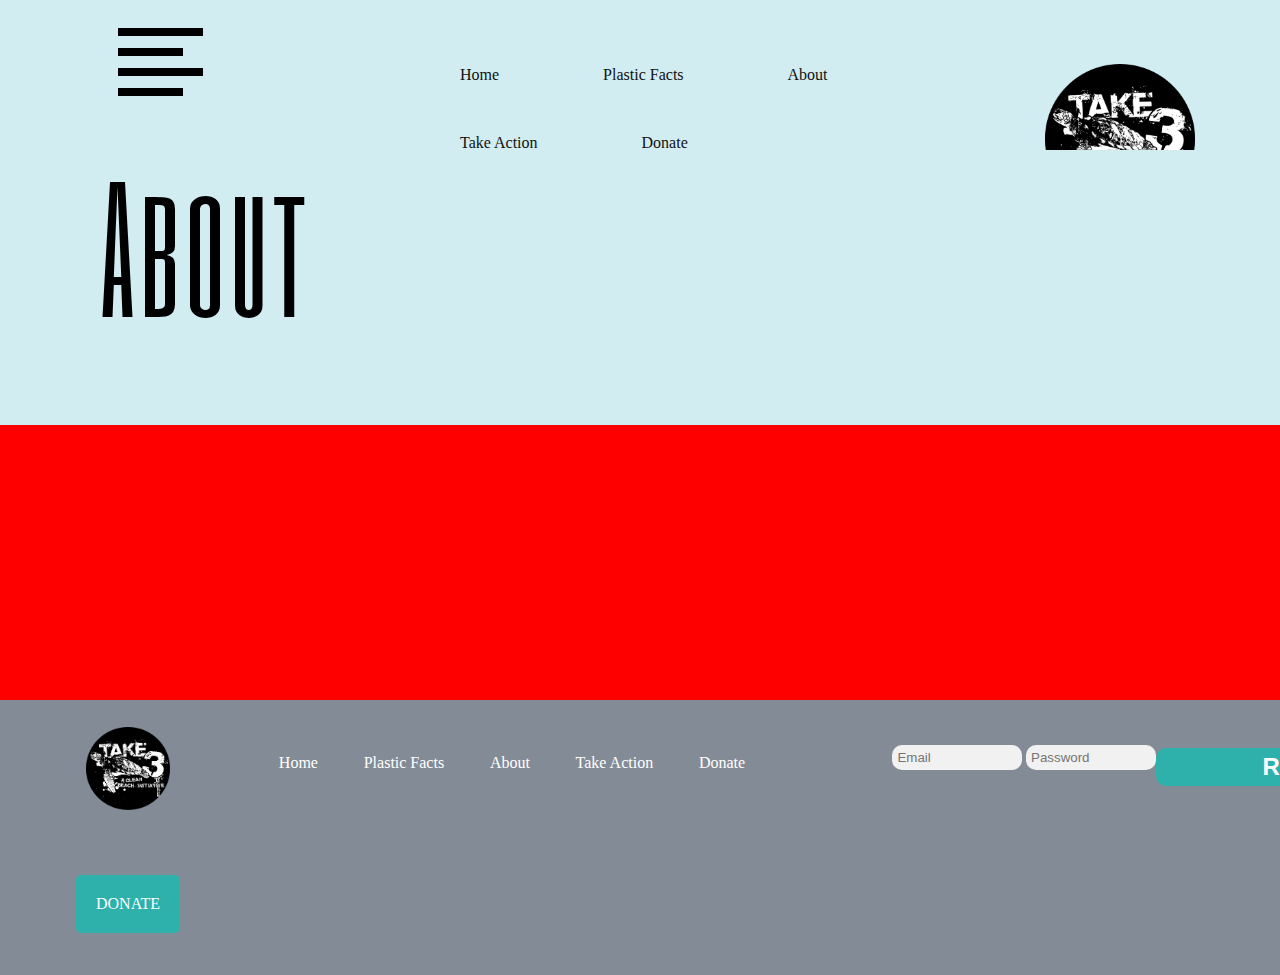
==== about.html @ 0a6a7850 "Implement logo:hover on header and footer. Also implemented a blockquote on about page to make user " ====
<!DOCTYPE html>
<html>
  <head>
    <meta charset="utf-8">
    <meta name="viewport" content="width=device-width, initial-scale=1.0, maximum-scale=1.0"/>
    <title>Take 3 | Stop Plastic Pollution</title>
    <link href="style.css" rel="stylesheet" type="text/css" />
    <link rel="apple-touch-icon" sizes="57x57" href="Favicon.ico/apple-icon-57x57.png">
    <link rel="apple-touch-icon" sizes="60x60" href="Favicon.ico/apple-icon-60x60.png">
    <link rel="apple-touch-icon" sizes="72x72" href="Favicon.ico/apple-icon-72x72.png">
    <link rel="apple-touch-icon" sizes="76x76" href="Favicon.ico/apple-icon-76x76.png">
    <link rel="apple-touch-icon" sizes="114x114" href="Favicon.ico/apple-icon-114x114.png">
    <link rel="apple-touch-icon" sizes="120x120" href="Favicon.ico/apple-icon-120x120.png">
    <link rel="apple-touch-icon" sizes="144x144" href="Favicon.ico/apple-icon-144x144.png">
    <link rel="apple-touch-icon" sizes="152x152" href="Favicon.ico/apple-icon-152x152.png">
    <link rel="apple-touch-icon" sizes="180x180" href="Favicon.ico/apple-icon-180x180.png">
    <link rel="icon" type="image/png" sizes="192x192"  href="Favicon.ico/android-icon-192x192.png">
    <link rel="icon" type="image/png" sizes="32x32" href="Favicon.ico/favicon-32x32.png">
    <link rel="icon" type="image/png" sizes="96x96" href="Favicon.ico/favicon-96x96.png">
    <link rel="icon" type="image/png" sizes="16x16" href="Favicon.ico/favicon-16x16.png">
    <link rel="manifest" href="Favicon.ico/manifest.json">
    <meta name="msapplication-TileColor" content="#ffffff">
    <meta name="msapplication-TileImage" content="Favicon.ico/ms-icon-144x144.png">
    <meta name="theme-color" content="#ffffff">
  </head>
  <body>
    <script src="script.js"></script>
    <div class="grid-container">

      <header>
        <img src="Take3-Logo.png" alt="logo" class="logo" width="150" height="150">
      </header>

      <nav>
        <div class="burger">
          <div class = "burger_stacker">
            <div class = "burgerlong"></div>
            <div class = "burgershort"></div>
            <div class = "burgerlong"></div>
            <div class = "burgershort"></div>
          </div>
        </div>
        <div class="items">
          <ul>
            <li><a href="index.html">Home</a></li>
            <li><a href="plastic-facts.html">Plastic Facts</a></li> 
            <li><a href="about.html">About</a></li>
            <li><a href="take-action.html">Take Action</a></li>
            <li><a href="donate.html">Donate</a></li>
          </ul>
        </div>
      </nav>

      <main>
        <div class="plasfacts" width= 100% height= 300px>
          <button>DONATE</button>
          <h1>About</h1>
        </div>
      </main>

      <div class = "submain"></div>

      <footer>
        <div class="logo-footer">
          <img src="Take3-Logo.png" alt="logo" class="img-logo-footer" width="110" height="110">
        </div>
        <div class="links">
          <ul>
            <li><a href="index.html">Home</a></li>
            <li><a href="plastic-facts.html">Plastic Facts</a></li> 
            <li><a href="about.html">About</a></li>
            <li><a href="take-action.html">Take Action</a></li>
            <li><a href="donate.html">Donate</a></li>
          </ul>
        </div>
        <div class="sign-up">
          <form>
            <div class = "container">
              <input type="text" placeholder="Email" name="email" id="email" required>
              <input type="password" placeholder="Password" name="psw" id="psw" required>
              <button type="submit" class="registerbtn">Register</button>
            </div>
          </form>
        </div>
        <div class="take-action">
          <div class="button_cont" align="center"><a class="CTAbutton" href="add-website-here" target="_blank" rel="nofollow noopener">Donate</a></div>
        </div>
        <div class="social-media"></div>
      </footer>

    </div>
  </body>
</html>
---- style.css ----
/* Typography
–––––––––––––––––––––––––––––––––––––––––––––––––– */

@import url('https://fonts.googleapis.com/css2?family=Six+Caps&display=swap');

h1,
h2,
h3,
h4 {
	margin-top: 0;
	margin-bottom: 0.5em;
	font-weight: 400;
}

h1 {
	font-size: 10rem;
	line-height: 1.2;
	letter-spacing: -.1rem;
  font-family: 'Six Caps', sans-serif;
  letter-spacing: 5px;
}

h2 {
	font-size: 3.8rem;
	line-height: 1.25;
	letter-spacing: -.1rem;
}

h3 {
	font-size: 2.6rem;
	line-height: 1.3;
	letter-spacing: -.1rem;
}

@import url('https://fonts.googleapis.com/css2?family=Yesteryear&display=swap');

h4 {
	font-size: 2.0rem;
	line-height: 1.35;
	letter-spacing: -.08rem;
  font-family: 'Yesteryear', cursive;
  color: rgba(56, 75, 96. 1.0);
}

header {
	grid-area: header;
	background: #455A64;
	color: white;
	padding: 4rem;
	text-align: center;
}

/* Base Styles & Grid Setup
–––––––––––––––––––––––––––––––––––––––––––––––––– */

html {
	scroll-behavior: smooth;
}

html, body, .grid-container { height: 100%; margin: 0; }

.grid-container {
  display: grid;
  grid-template-columns: 1fr 1fr 1fr 1fr;
  grid-template-rows: 150px 1fr 1fr 200px;
  gap: 0px 0px;
  grid-template-areas:
    "nav nav nav header"
    "main main main main"
    "submain submain submain submain"
    "footer footer footer footer";
}

nav {
  display: grid;
  grid-template-columns: 1fr 1fr 1fr;
  grid-template-rows: 1fr 1fr;
  gap: 0px 0px;
  grid-template-areas:
    "burger items items"
    "burger items items";
  grid-area: nav;
  width: 100%;
  height: 100%;
}

.burger { grid-area: burger; 
  background: #D1EDF2;
}

.items { grid-area: items; 
  background: #D1EDF2;
}

header { grid-area: header; 
  background: #D1EDF2;
}

main { grid-area: main; 
  background: #D1EDF2;
  width: 100%;
  height: 100%;
}

.submain { 
  display: grid;
  grid-template-columns: 1fr 1fr 1fr 1fr 1fr;
  grid-template-rows: 150px 150px 110;
  gap: 0px 0px;
  grid-template-areas:
    "take-action participate donate sign-up revive"
    "take-action participate donate sign-up revive"
    "take-action participate donate sign-up revive";
  grid-area: submain;
  background: red;
  width: 100%;
}

.take-action {
  background: red;
}

.participate {
  background: violet;
}

.donate {
  background: burlywood;
}

.sign-up {
  background: orangered;
}

.revive {
  background: hotpink;
}

footer {
  display: grid;
  grid-template-columns: 0.5fr 1fr 1fr;
  grid-template-rows: 150px 125px;
  gap: 0px 0px;
  grid-template-areas:
    "logo-footer links sign-up"
    "take-action social-media social-media";
  grid-area: footer;
}

.logo-footer { grid-area: logo-footer; 
  background: #838B96;
  width: 100%;
}

.links { grid-area: links; 
  background: #838B96;
}

.sign-up { grid-area: sign-up; 
  background: #838B96;
}

.take-action { grid-area: take-action; 
  background:  #838B96;
}
.social-media { grid-area: social-media; 
  background: #838B96;
}

/* Burger Stacker
–––––––––––––––––––––––––––––––––––––––––––––––––– */

.burger .burger_stacker{
  width: 85px;
  display: block;
  margin-left: auto;
  margin-right: auto;
  padding-top: 5%;
}

.burger .burgerlong {
  width: 85px;
  height: 8px;
  background-color: black;
  margin: 6px 0;
  margin-bottom: 12px;
  margin-top: 12px;
}

.burger .burgershort {
  width: 65px;
  height: 8px;
  background-color: black;
  margin: 6px 0;
  margin-bottom: 12px;
  margin-top: 12px;
}

/* Nav Item List
–––––––––––––––––––––––––––––––––––––––––––––––––– */

.items li {
  display: inline-block;
  list-style-type: none;
  text-align: center;
  margin-left: 100px;
  padding-top: 50px;
}

.items li a {
  display: inline-block;
  color: #111;
  text-align: center;
  text-decoration: none;
}

.items li a:hover {
  color: white;
}

/* Header Logo
–––––––––––––––––––––––––––––––––––––––––––––––––– */

* {
  box-sizing: border-box;
}

.img-logo {
  margin-left: auto;
  margin-right: auto;
  padding: 10px 0;
  transition: transform .2s;
}

.img-logo:hover {
  transform: scale(1.2)
}

/* Main
–––––––––––––––––––––––––––––––––––––––––––––––––– */

.plasfacts {
  text-align: left;
  margin-left: 100px;
  font-size: 50px;
  font-weight: lighter;
}

button {
  border-radius: 2px;
  position: absolute;
  border-radius: 15px;
  margin-top: 90px;
  margin-left: 1450px;
  border-color: #073B4C;
  padding-top: 20px;
  padding-bottom: 20px;
  padding-left: 60px;
  padding-right: 60px;
  text-align: center;
  color: #073B4C;
  font-size: 24px;
  font-weight: 600;
}

button:hover {
  background-color: #118AB2;
  color: #ffffff;
  cursor:pointer;
}

.blockquote {
	width: 75%;
	margin: 2em auto;
	font-style: italic;
	padding: 1em 2em;
	font-size: 1em;
	line-height: 1.4;
	position: relative;
	background: rgba(182, 204, 193, 0.5);
}

/* Footer
–––––––––––––––––––––––––––––––––––––––––––––––––– */

img {
  object-fit: scale-down;
}

.PlasticCollection {
  width: 100%;
  height: auto;
}

/* Footer
–––––––––––––––––––––––––––––––––––––––––––––––––– */

.logo-footer {
  display: block;
  box-sizing: border-box;
  margin-left: auto;
  margin-right: auto;
  padding: 5.2% 0;
}

.img-logo-footer {
  display: block;
  box-sizing: border-box;
  margin-left: auto;
  margin-right: auto;
  padding: 5.2% 0;
  transition: transform .2s;
}

.img-logo-footer:hover {
  transform: scale(1.2)
}

.links ul {
  display: flex;
  text-align: center;
  margin: 0;
  padding: 54px 0;
  display: flex;
  flex-flow: row nowrap;
  justify-content: space-around;

}

.links li {
  margin: 0;
  padding: 0;
  display: block;
}

.links li a {
  color: white;
  text-align: center;
  text-decoration: none;
}

.links li a:hover {
  color: #D1DDE6;
}

/* Fabrizio Van Marciano. (2019). 6 Simple CTA Button Styles With Hover Effects For Your Website. 
Retrieved from: https://www.fabriziovanmarciano.com/button-styles/?cn-reloaded=1 */

.CTAbutton {
color: #fff;
text-transform: uppercase;
text-decoration: none;
background: #2EB1AB;
padding: 20px;
border-radius: 5px;
display: inline-block;
border: none;
margin: 25px;
transition: all 0.4s ease 0s;
}

.CTAbutton:hover{
background: #B1E1DF;
letter-spacing: 1px;
-webkit-box-shadow: 0px 5px 40px -10px rgba(0,0,0,0.57);
-moz-box-shadow: 0px 5px 40px -10px rgba(0,0,0,0.57);
box-shadow: 5px 40px -10px rgba(0,0,0,0.57);
transition: all 0.4s ease 0s;
}

/* Footer Sign Up
–––––––––––––––––––––––––––––––––––––––––––––––––– */

* {
  box-sizing: border-box;
}

.container {
  height: auto;
  margin: 0 auto;
  padding: 40px;
  padding-left: auto;
  padding-right: auto;
  position: relative;
  text-align: center;
}

input[type=text], input[type=password] {
  width: 30%;
  padding: 5px;
  margin: 5px 0 10px 0;
  display: inline-block;
  border: none;
  background: #f1f1f1;
  border-radius: 10px;
}

input[type=text]:focus, input[type=password]:focus {
  background-color: #ddd;
  outline: none;
  border-radius: 10px;
}

hr {
  border: 1px solid #f1f1f1;
  margin-bottom: 25px;
}

.registerbtn {
  background-color: #2EB1AB;
  color: white;
  padding: 5px 10px;
  margin: 8px 0;
  border: none;
  cursor: pointer;
  width: 60.5%;
  opacity: 1;
  border-radius: 10px;
  transition: all 0.4s ease 0s;
}

.registerbtn:hover {
  opacity: 0.6;
  background: #B1E1DF;
  letter-spacing: 1px;
  -webkit-box-shadow: 0px 5px 40px -10px rgba(0,0,0,0.57);
  -moz-box-shadow: 0px 5px 40px -10px rgba(0,0,0,0.57);
  box-shadow: 5px 40px -10px rgba(0,0,0,0.57);
  transition: all 0.4s ease 0s;
}

.signin {
  background-color: #f1f1f1;
  text-align: center;
}

/* Responsive Design
–––––––––––––––––––––––––––––––––––––––––––––––––– */

@media screen and (max-width: 460px) {
  .grid-container {
    display: block;
  }

header,
nav,
aside,
main,
footer {
  width: 100%;
  min-height: 200px;
}
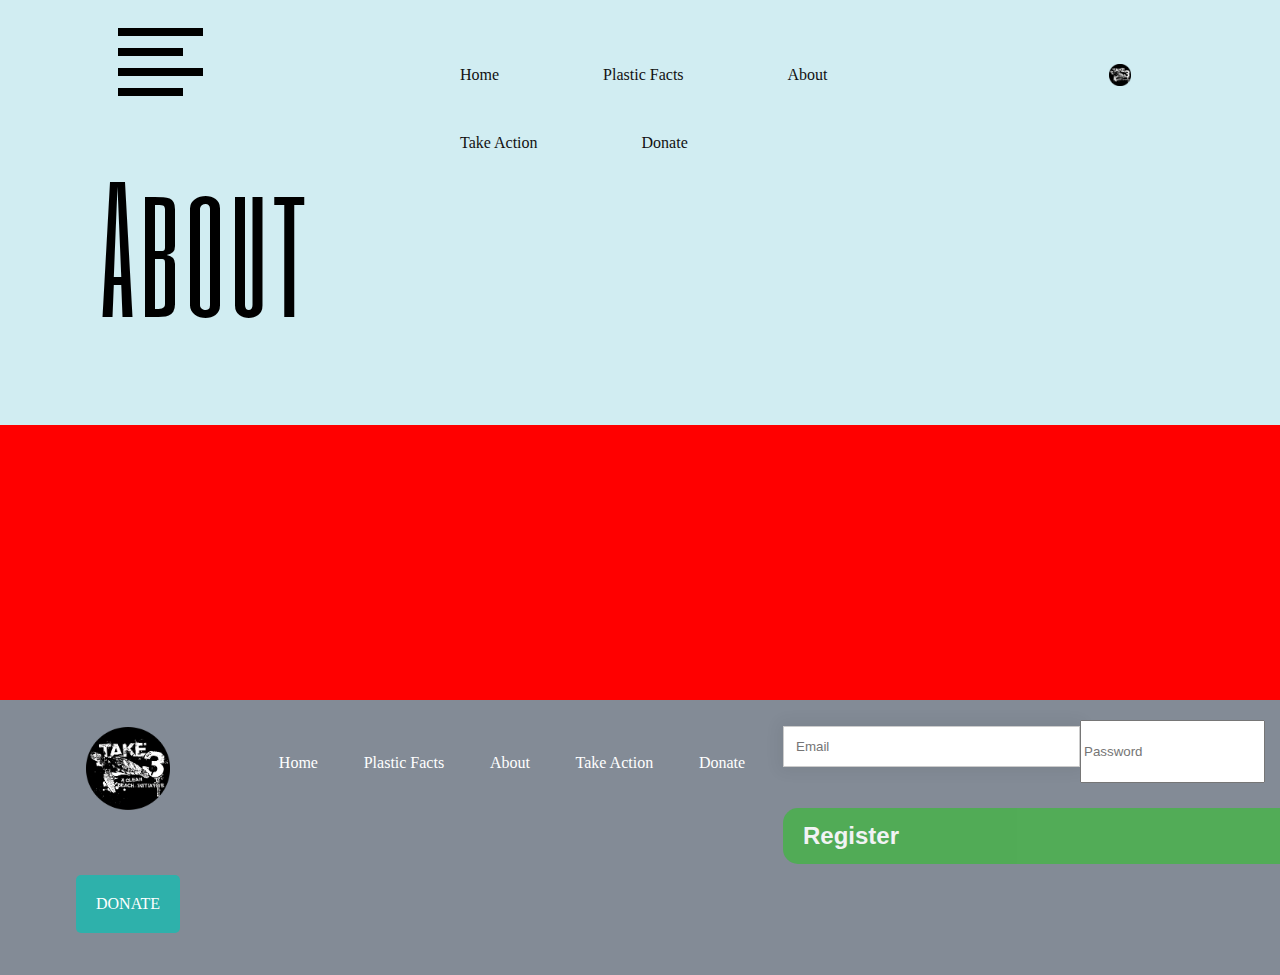
==== commit a3cc388a: "Implemented Our Impact." ====
--- a/about.html
+++ b/about.html
@@ -28,7 +28,7 @@
     <div class="grid-container">
 
       <header>
-        <img src="Take3-Logo.png" alt="logo" class="logo" width="150" height="150">
+        <img src="Images/Take3-Logo.png" alt="logo" class="logo" width="150" height="150">
       </header>
 
       <nav>
@@ -62,7 +62,7 @@
 
       <footer>
         <div class="logo-footer">
-          <img src="Take3-Logo.png" alt="logo" class="img-logo-footer" width="110" height="110">
+          <img src="Images/Take3-Logo.png" alt="logo" class="img-logo-footer" width="110" height="110">
         </div>
         <div class="links">
           <ul>
@@ -75,7 +75,7 @@
         </div>
         <div class="sign-up">
           <form>
-            <div class = "container">
+            <div class = "footer-container">
               <input type="text" placeholder="Email" name="email" id="email" required>
               <input type="password" placeholder="Password" name="psw" id="psw" required>
               <button type="submit" class="registerbtn">Register</button>
--- a/style.css
+++ b/style.css
@@ -22,8 +22,10 @@
 
 h2 {
 	font-size: 3.8rem;
-	line-height: 1.25;
-	letter-spacing: -.1rem;
+	letter-spacing: 0.2rem;
+  word-spacing: 0.8rem;
+  font-family: 'Six Caps', sans-serif;
+  text-align: center;
 }
 
 h3 {
@@ -48,6 +50,17 @@
 	color: white;
 	padding: 4rem;
 	text-align: center;
+}
+
+@import url('https://fonts.googleapis.com/css2?family=Inconsolata:wght@200&display=swap');
+
+p {
+  padding: 35px 65px;
+  font-family: 'Inconsolata', monospace;
+  font-size: 1.5rem;
+  line-height: 1.3;
+	letter-spacing: -.1rem;
+  text-align: center;
 }
 
 /* Base Styles & Grid Setup
@@ -221,13 +234,12 @@
 /* Header Logo
 –––––––––––––––––––––––––––––––––––––––––––––––––– */
 
-* {
-  box-sizing: border-box;
+.logo {
+  width: 100%;
+  height: 100%
 }
 
 .img-logo {
-  margin-left: auto;
-  margin-right: auto;
   padding: 10px 0;
   transition: transform .2s;
 }
@@ -280,6 +292,123 @@
 	background: rgba(182, 204, 193, 0.5);
 }
 
+.THREE-img {
+  border-radius: 50%;
+  margin: 60px 115px;
+  text-align: center;
+  transition: transform .2s;
+}
+
+.THREE-img:hover {
+  transform: scale(1.2)
+}
+
+.THREE-buttons {
+  text-align: center;
+  display: inline-block;
+  margin: 20px 120px;
+  padding: 20px 0;
+  transition: transform .2s;
+}
+
+.THREE-buttons:hover {
+  transform: scale(1.08)
+}
+
+.our-impact {
+  text-align: center;
+}
+
+.column {
+  float: left;
+  width: 33.33%;
+  padding: 5px;
+}
+
+/* Clearfix (clear floats) */
+.row::after {
+  content: "";
+  clear: both;
+  display: table;
+}
+
+*, *:before, *:after {
+  box-sizing: border-box;
+}
+
+/* Style inputs */
+input[type=text], select, textarea {
+  width: 100%;
+  padding: 12px;
+  border: 1px solid #ccc;
+  margin-top: 6px;
+  margin-bottom: 16px;
+  resize: vertical;
+  box-shadow:0 0 15px 4px rgba(0,0,0,0.06);
+}
+
+input[type=submit] {
+  background-color: #4CAF50;
+  color: white;
+  padding: 12px 20px;
+  border: none;
+  cursor: pointer;
+  box-shadow:0 0 15px 4px rgba(0,0,0,0.06);
+}
+
+input[type=submit]:hover {
+  background-color: #45a049;
+  box-shadow:0 0 25px 10px rgba(0,0,0,0.06);
+}
+
+/*w3schools.com. How TO - Align Images Side By Side. Retrieved from: https://www.w3schools.com/howto/howto_css_images_side_by_side.asp */
+
+* {
+  box-sizing: border-box;
+}
+
+.img-row {
+  display: flex;
+}
+
+/* Create three equal columns that sits next to each other */
+.img-column {
+  flex: 33.33%;
+  padding: 5px 20px;
+}
+
+.img-size {
+  width: 450px;
+  height: 260px;
+  overflow: hidden;
+  text-align: center;
+  padding-left: auto;
+  padding-right: auto;
+}
+
+* {
+  box-sizing: border-box;
+}
+
+/* Create three equal columns that floats next to each other */
+.take-action.column {
+  float: left;
+  width: 33.33%;
+  padding: 10px;
+  height: 300px;
+  text-align: center;
+  margin-left: auto;
+  margin-right: auto;
+}
+
+/* Clear floats after the columns */
+.take-action.row:after {
+  content: "";
+  display: table;
+  clear: both;
+  text-align: center;
+}
+
 /* Footer
 –––––––––––––––––––––––––––––––––––––––––––––––––– */
 
@@ -371,66 +500,26 @@
 /* Footer Sign Up
 –––––––––––––––––––––––––––––––––––––––––––––––––– */
 
-* {
-  box-sizing: border-box;
-}
-
-.container {
-  height: auto;
-  margin: 0 auto;
-  padding: 40px;
-  padding-left: auto;
-  padding-right: auto;
-  position: relative;
-  text-align: center;
-}
-
-input[type=text], input[type=password] {
-  width: 30%;
-  padding: 5px;
-  margin: 5px 0 10px 0;
-  display: inline-block;
-  border: none;
-  background: #f1f1f1;
-  border-radius: 10px;
-}
-
-input[type=text]:focus, input[type=password]:focus {
-  background-color: #ddd;
-  outline: none;
-  border-radius: 10px;
-}
-
-hr {
-  border: 1px solid #f1f1f1;
-  margin-bottom: 25px;
-}
+.footer-container {
+  width: 100%;
+  padding: 20px 15px;
+  display: flex;
+  align-items: flat-start;
+}
+
+/* W3Schools. How TO - Sign Up Form Retrieved from: https://www.w3schools.com/howto/howto_css_signup_form.asp*/
 
 .registerbtn {
-  background-color: #2EB1AB;
+  background-color: #4CAF50;
   color: white;
-  padding: 5px 10px;
-  margin: 8px 0;
+  padding: 14px 20px;
+  display: flex;
+  align-items: flat-start;
+  margin: 88px 0;
   border: none;
   cursor: pointer;
-  width: 60.5%;
-  opacity: 1;
-  border-radius: 10px;
-  transition: all 0.4s ease 0s;
-}
-
-.registerbtn:hover {
-  opacity: 0.6;
-  background: #B1E1DF;
-  letter-spacing: 1px;
-  -webkit-box-shadow: 0px 5px 40px -10px rgba(0,0,0,0.57);
-  -moz-box-shadow: 0px 5px 40px -10px rgba(0,0,0,0.57);
-  box-shadow: 5px 40px -10px rgba(0,0,0,0.57);
-  transition: all 0.4s ease 0s;
-}
-
-.signin {
-  background-color: #f1f1f1;
+  width: 50%;
+  opacity: 0.9;
   text-align: center;
 }
 
